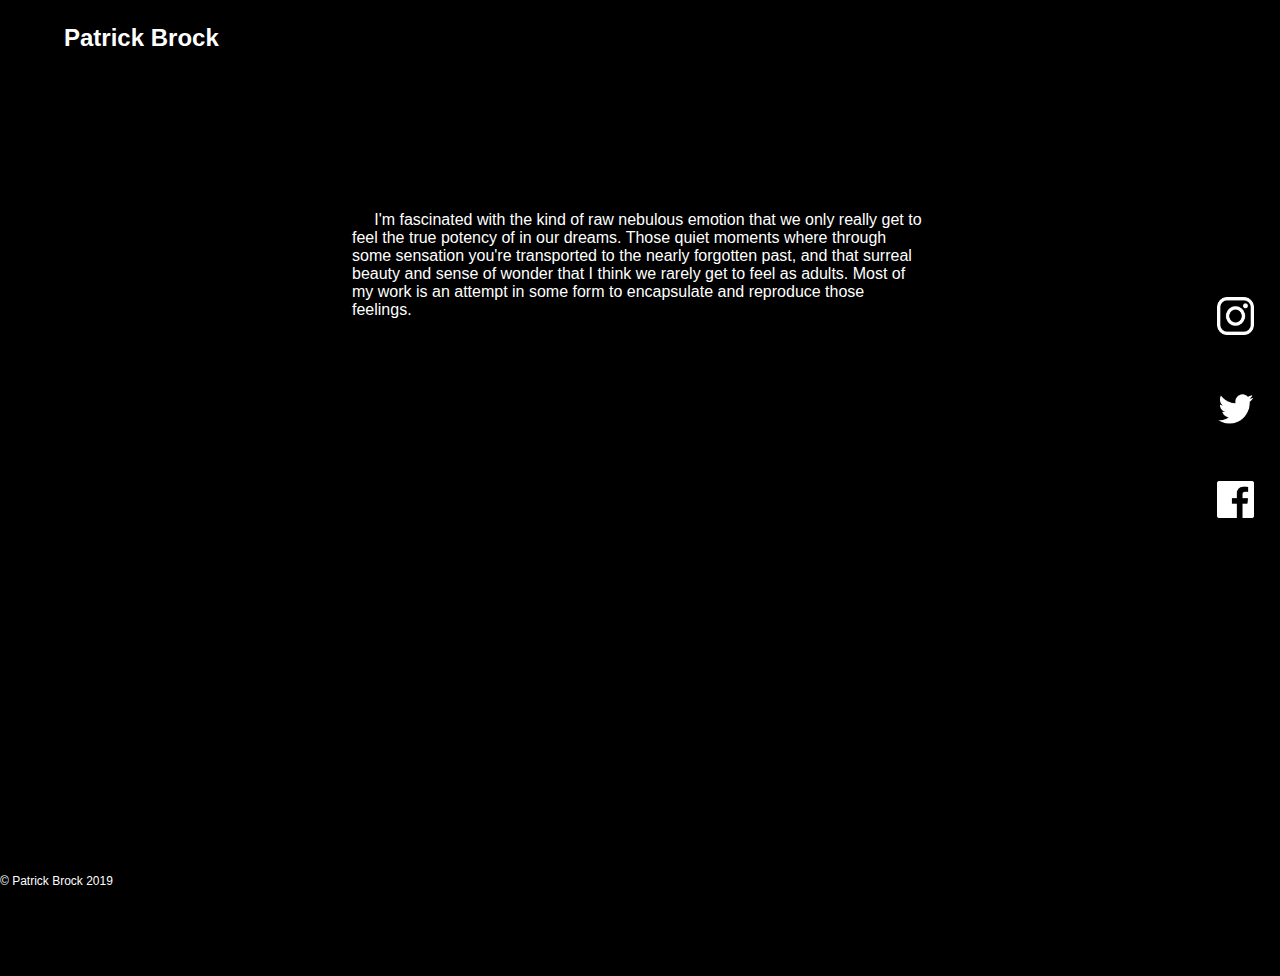
==== about.html @ da243c0e "ass" ====
<!DOCTYPE html PUBLIC "-//W3C//DTD XHTML 1.0 Transitional//EN" "http://www.w3.org/TR/xhtml1/DTD/xhtml1-transitional.dtd">
<html xmlns="http://www.w3.org/1999/xhtml">

<!-- #BeginTemplate "master.dwt" -->

<head>
	<meta content="en-us" http-equiv="Content-Language" />
	<meta content="text/html; charset=utf-8" http-equiv="Content-Type" />
	<meta content="The personal and professional work of Patrick W C Brock" name="description" />
	
	<!-- #BeginEditable "doctitle" -->
	<title>Patrick Brock</title>
	<!-- #EndEditable -->
	<link rel="stylesheet" type="text/css" href="main.css">
</head>

<body id="bod" style="color: #FFFFFF; background-color: #000000">
<div class="header">
	<p class="header-text">
	<strong><a id="home" href="index.html">Patrick Brock</a></strong>
</div>

<div class="main">
	<p>
	<!-- #BeginEditable "body" -->
	
	
	<div style="position: absolute; width: 50%; left: 25%; top: 15%;">
	&nbsp;&nbsp;&nbsp;&nbsp; I'm fascinated with the kind of raw nebulous emotion that we only really get to feel the true potency of in our dreams. Those quiet moments where through some sensation you're transported to the nearly forgotten past, and that surreal beauty and sense of wonder that I think we rarely get to feel as adults. Most of my work is an attempt in some form to encapsulate and reproduce those feelings.
	<br/><br/><br/><br/>
	
	</div>
		
	<!-- #EndEditable -->
	</p>
	
</div>

<div class="side">
	<a href="https://www.instagram.com/vrbutirl/" target="_blank"><img src="icoinsta.png" class="icon"></a>
	<br/><br/><br/><br/>
	<a href="https://twitter.com/pwcbrock" target="_blank"><img src="icotwitter.png" class="icon"></a>
	<br/><br/><br/><br/>
	<a href="https://www.facebook.com/pwcbrock" target="_blank"><img src="icofacebook.png" class="icon"></a>
	<br/><br/><br/><br/>
</div>


<div class="footer">
	<p>
		© Patrick Brock 2019
	</p>
</div>

<script src="main.js"></script>
</body>

<!-- #EndTemplate -->

</html>
---- main.css ----
﻿a {
	color: #FFFFFF;
	text-decoration: none;
}
a:visited {
	color: #FFFFFF;
	text-decoration: none;
}
a:active {
	color: #C0C0C0;
	text-decoration: none;
}
a:hover {
	color: #E0E0E0;
	text-decoration: none;
}
html{
	overflow: hidden;
    height: 100%;
}
body.modal-open {
    overflow: hidden;
    position: fixed;
}
body{
	margin: 0; height: 100%; overflow: auto;
	overscroll-behavior: none;
	overscroll-behavior-y: none;
	

}
.header{
	position: relative;
	width: 90%;
	z-index: 1;
	left: 5%;
	top: 0px;
	font-family: Helvetica, Arial, sans-serif;
	font-size: 24px;
}
.side{
	position: fixed;
	width: 1cm;
	height: 25%;
	z-index: 2;
	right: 2%;
	top: 33%;
	text-align: center;
}
.footer{
	position: absolute;
	width: 100%;
	bottom: 0%;
	font-family: Helvetica, Arial, sans-serif;
	font-size: 12px;
}
.icon{
	width: 100%;
}
.main{
	position: relative;
	width: 90%;
	height: 100%;
	left: 5%;
	font-size: medium;
	font-family: Helvetica, Arial, sans-serif;
}
.mainText{
	margin: 2%;
	font-size: medium;
	font-family: Helvetica, Arial, sans-serif;
}


.modal{
	overscroll-behavior: contain;
	display: none;
	position: fixed;
	z-index: 3;
	top: 0px;
	left: 0px;
	width: 100%;
	height: 100%;
	background-color: #111;
	background-color: rgba(10,10,10,0.9);
	
	-webkit-touch-callout: none;
    -webkit-user-select: none;
    -khtml-user-select: none;
    -moz-user-select: none;
    -ms-user-select: none;
    user-select: none;

}
.modalContent{
	z-index: 4;
	border-radius: 16px;
	background-color: rgba(15,15,15,1.0);
	position: fixed;
	top: 10%;
	left: 10%;
	height: 0%;
	width: 0%;
	overflow: hidden;
	background-repeat: no-repeat;
	background-size: cover;
	background-position: center; 
}
.modalOverlay{
	z-index: 0;
	background-color: #202020;
	position: fixed;
	top: 10%;
	left: 10%;
	width: 80%;
	height: 80%;
	overflow: hidden;
	background-color: rgba(10,10,10,0.0);
}
.infoArrow{
	text-align: center;
}

.regularFrame{
	z-index: 5;
	position: absolute;
	width: 100%;
	height: 100%;
	background-color: rgba(0,0,0,0.0);
	overflow: hidden;
	outline: none;
}
.audioFrame{
	z-index: 5;
	position: absolute;
	width: 40%;
	height: 55%;
	left: 30%;
	overflow: hidden;
	outline: none;
}
.videoFrame{
	z-index: 5;
	position: absolute;
	width: 100%;
	height: 100%;
	background-color: rgba(0,0,0,1.0);
	border-radius: 16px;
	overflow: hidden;
	outline: none;
}
.itmbtn{
	z-index: 0;
	mix-blend-mode: luminosity;
	width: 100%;
	height: auto;
}
.itmDiv{
	z-index: 1;
	background-image: "icotwitter.png";
	position: absolute;
	width: 0%;
	height: auto;
	border-radius: 12px;
	overflow: hidden;
	background-repeat: no-repeat;
	background-size: cover;
}
.itmText{
	position: absolute;
	pointer-events: none;
	font-size: 16px;
	font-color
	mix-blend-mode: difference;
	left: 5%;
	bottom: 0%;
	text-shadow: -1px -1px 0 #000, 1px -1px 0 #000, -1px 1px 0 #000, 1px 1px 0 #000;
}
.itmTextBack{
	position: absolute;
	pointer-events: none;
	width: 100%;
	height: 20%;
	bottom: 0%;
	background-color: rgba(255,100,0,1.0);
	mix-blend-mode: luminosity;
	-webkit-backdrop-filter: blur(5px);
	backdrop-filter: blur(5px);
}
.itmbtn:hover,
.itmbtn:focus{
	cursor: pointer;
}

::-webkit-scrollbar-track{
	z-index: 7;
	-webkit-box-shadow: inset 0 0 3px rgba(0,0,0,0.3);
	background-color: #111;
}
::-webkit-scrollbar{
	z-index: 7;
	width: 6px;
	background-color: #111;
}
::-webkit-scrollbar-thumb{
	z-index: 7;
	background-color: #333;
}

/* The Close Button */
.close{
	z-index: 6;
	position: absolute;
	color: #eeeeee;
	top: 8%;
	right: 4%;
	font-size: 1cm;
	font-weight: bold;
	text-shadow: -1px -1px 0 #000, 1px -1px 0 #000, -1px 1px 0 #000, 1px 1px 0 #000;
}
.info{
	z-index: 3;
	position: absolute;
	color: #eeeeee;
	bottom: -2cm;
	left: 48%;
	font-family: Segoe UI Symbol;
	font-size: 2cm;
	text_align: center;
	text-shadow: -1px -1px 0 #000, 1px -1px 0 #000, -1px 1px 0 #000, 1px 1px 0 #000;
}
.arrowl{
	z-index: 6;
	position: absolute;
	color: #eeeeee;
	text-align: middle;
	top: 50%;
	left: 2%;
	font-size: 2cm;
	font-weight: bold;
	text-shadow: -1px -1px 0 #000, 1px -1px 0 #000, -1px 1px 0 #000, 1px 1px 0 #000;
}
.arrowr{
	z-index: 6;
	position: absolute;
	color: #eeeeee;
	top: 50%;
	right: 2%;
	font-size: 2cm;
	font-weight: bold;
	text-shadow: -1px -1px 0 #000, 1px -1px 0 #000, -1px 1px 0 #000, 1px 1px 0 #000;
}

.close:hover,
.close:focus,
.info:hover,
.info:focus,
.arrowl:hover,
.arrowl:focus,
.arrowr:hover,
.arrowr:focus {
	color: #FFFFFF;
	text-decoration: none;
	cursor: pointer;
}

.modalInfo{
	z-index: 7;
	border-radius: 32px;
	position: absolute;
	overflow: hidden;
	width: 90%;
	padding-top: 0%;
	padding-bottom: 10%;
	padding-left: 5%;
	padding-right: 5%;
	background-color: rgba(0,0,0,0.2);
	top: 100%;
	-webkit-backdrop-filter: blur(10px);
	backdrop-filter: blur(10px);
}
.modalTitle{
	z-index: 7;
	font-size: large;
	font-family: Helvetica, Arial, sans-serif;
}
.modalText{
	z-index: 7;
	font-size: medium;
	font-family: Helvetica, Arial, sans-serif;
}
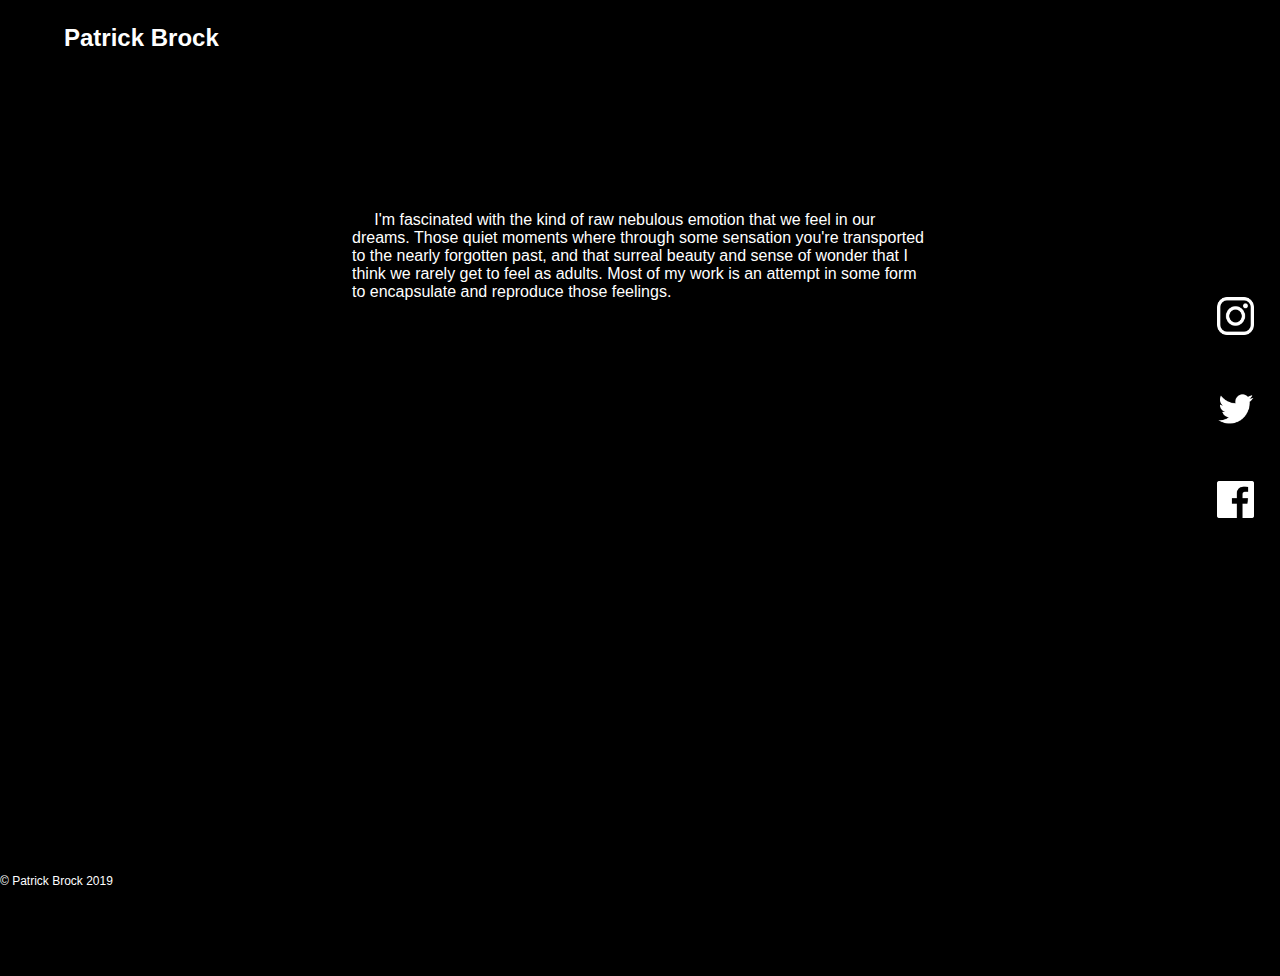
==== commit e54d7da6: "a" ====
--- a/about.html
+++ b/about.html
@@ -26,7 +26,7 @@
 	
 	
 	<div style="position: absolute; width: 50%; left: 25%; top: 15%;">
-	&nbsp;&nbsp;&nbsp;&nbsp; I'm fascinated with the kind of raw nebulous emotion that we only really get to feel the true potency of in our dreams. Those quiet moments where through some sensation you're transported to the nearly forgotten past, and that surreal beauty and sense of wonder that I think we rarely get to feel as adults. Most of my work is an attempt in some form to encapsulate and reproduce those feelings.
+	&nbsp;&nbsp;&nbsp;&nbsp; I'm fascinated with the kind of raw nebulous emotion that we feel in our dreams. Those quiet moments where through some sensation you're transported to the nearly forgotten past, and that surreal beauty and sense of wonder that I think we rarely get to feel as adults. Most of my work is an attempt in some form to encapsulate and reproduce those feelings.
 	<br/><br/><br/><br/>
 	
 	</div>
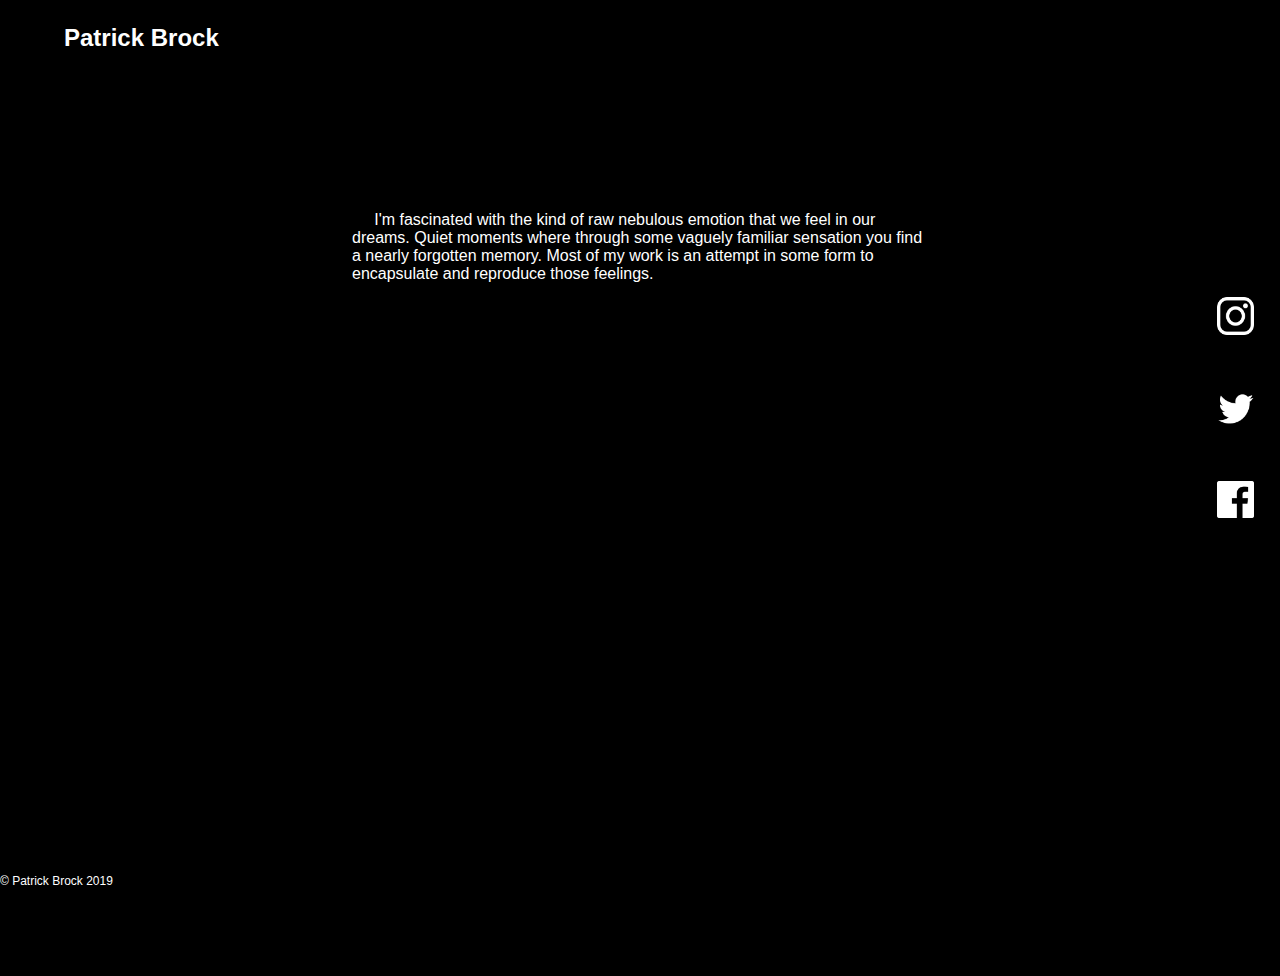
==== commit e973c1b2: "a" ====
--- a/about.html
+++ b/about.html
@@ -26,7 +26,7 @@
 	
 	
 	<div style="position: absolute; width: 50%; left: 25%; top: 15%;">
-	&nbsp;&nbsp;&nbsp;&nbsp; I'm fascinated with the kind of raw nebulous emotion that we feel in our dreams. Those quiet moments where through some sensation you're transported to the nearly forgotten past, and that surreal beauty and sense of wonder that I think we rarely get to feel as adults. Most of my work is an attempt in some form to encapsulate and reproduce those feelings.
+	&nbsp;&nbsp;&nbsp;&nbsp;  I'm fascinated with the kind of raw nebulous emotion that we feel in our dreams. Quiet moments where through some vaguely familiar sensation you find a nearly forgotten memory. Most of my work is an attempt in some form to encapsulate and reproduce those feelings. 
 	<br/><br/><br/><br/>
 	
 	</div>
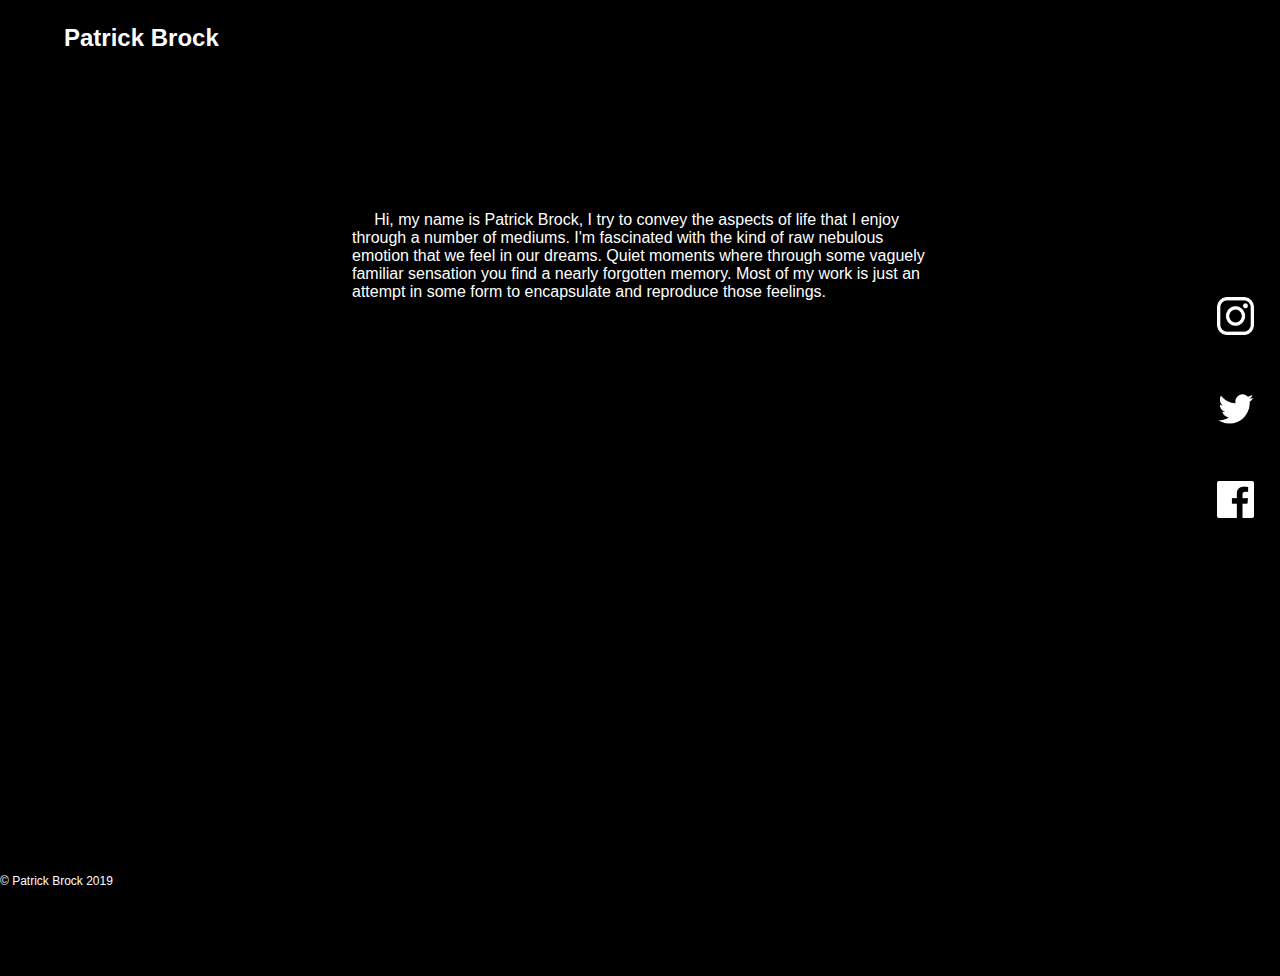
==== commit 2406f71a: "a" ====
--- a/about.html
+++ b/about.html
@@ -26,7 +26,7 @@
 	
 	
 	<div style="position: absolute; width: 50%; left: 25%; top: 15%;">
-	&nbsp;&nbsp;&nbsp;&nbsp;  I'm fascinated with the kind of raw nebulous emotion that we feel in our dreams. Quiet moments where through some vaguely familiar sensation you find a nearly forgotten memory. Most of my work is an attempt in some form to encapsulate and reproduce those feelings. 
+	&nbsp;&nbsp;&nbsp;&nbsp;  Hi, my name is Patrick Brock, I try to convey the aspects of life that I enjoy through a number of mediums. I'm fascinated with the kind of raw nebulous emotion that we feel in our dreams. Quiet moments where through some vaguely familiar sensation you find a nearly forgotten memory. Most of my work is just an attempt in some form to encapsulate and reproduce those feelings. 
 	<br/><br/><br/><br/>
 	
 	</div>
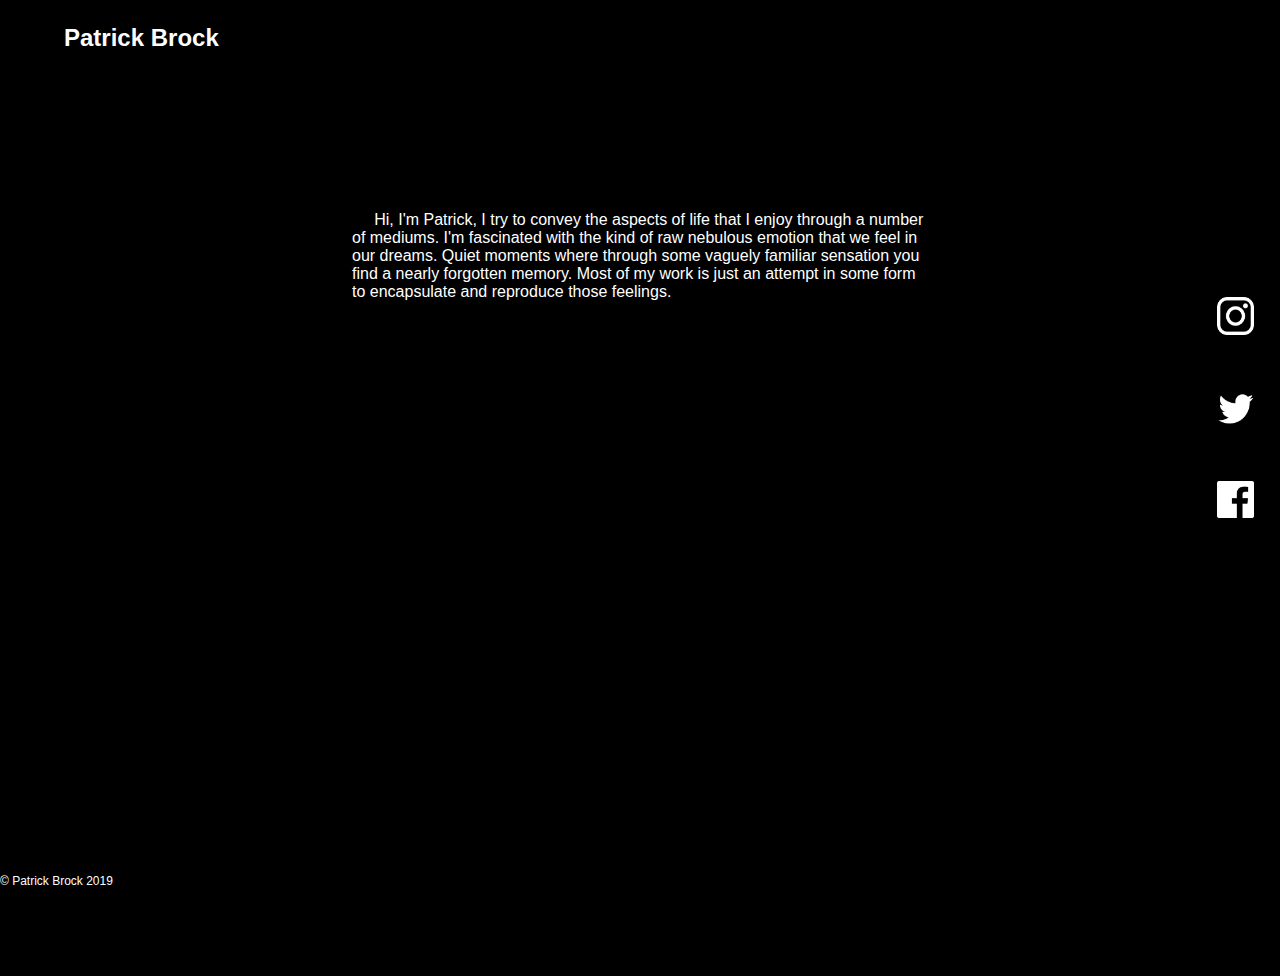
==== commit 5abc0b8b: "ass" ====
--- a/about.html
+++ b/about.html
@@ -26,7 +26,7 @@
 	
 	
 	<div style="position: absolute; width: 50%; left: 25%; top: 15%;">
-	&nbsp;&nbsp;&nbsp;&nbsp;  Hi, my name is Patrick Brock, I try to convey the aspects of life that I enjoy through a number of mediums. I'm fascinated with the kind of raw nebulous emotion that we feel in our dreams. Quiet moments where through some vaguely familiar sensation you find a nearly forgotten memory. Most of my work is just an attempt in some form to encapsulate and reproduce those feelings. 
+	&nbsp;&nbsp;&nbsp;&nbsp;  Hi, I'm Patrick, I try to convey the aspects of life that I enjoy through a number of mediums. I'm fascinated with the kind of raw nebulous emotion that we feel in our dreams. Quiet moments where through some vaguely familiar sensation you find a nearly forgotten memory. Most of my work is just an attempt in some form to encapsulate and reproduce those feelings. 
 	<br/><br/><br/><br/>
 	
 	</div>
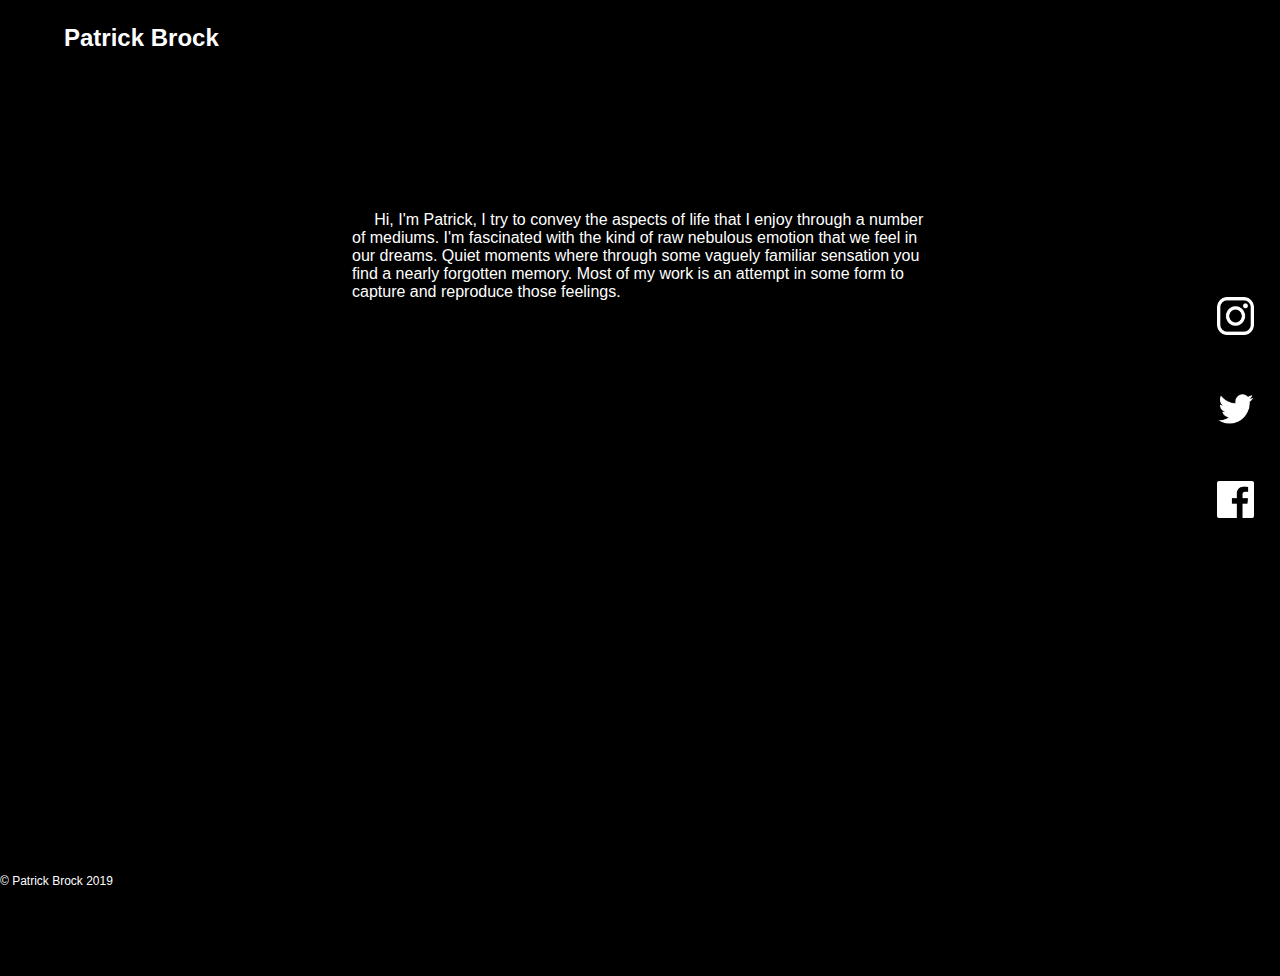
==== commit fd9e1f6f: "about" ====
--- a/about.html
+++ b/about.html
@@ -26,7 +26,7 @@
 	
 	
 	<div style="position: absolute; width: 50%; left: 25%; top: 15%;">
-	&nbsp;&nbsp;&nbsp;&nbsp;  Hi, I'm Patrick, I try to convey the aspects of life that I enjoy through a number of mediums. I'm fascinated with the kind of raw nebulous emotion that we feel in our dreams. Quiet moments where through some vaguely familiar sensation you find a nearly forgotten memory. Most of my work is just an attempt in some form to encapsulate and reproduce those feelings. 
+	&nbsp;&nbsp;&nbsp;&nbsp;  Hi, I'm Patrick, I try to convey the aspects of life that I enjoy through a number of mediums. I'm fascinated with the kind of raw nebulous emotion that we feel in our dreams. Quiet moments where through some vaguely familiar sensation you find a nearly forgotten memory. Most of my work is an attempt in some form to capture and reproduce those feelings. 
 	<br/><br/><br/><br/>
 	
 	</div>
--- a/main.css
+++ b/main.css
@@ -13,6 +13,7 @@
 a:hover {
 	color: #E0E0E0;
 	text-decoration: none;
+	cursor: pointer;
 }
 html{
 	overflow: hidden;
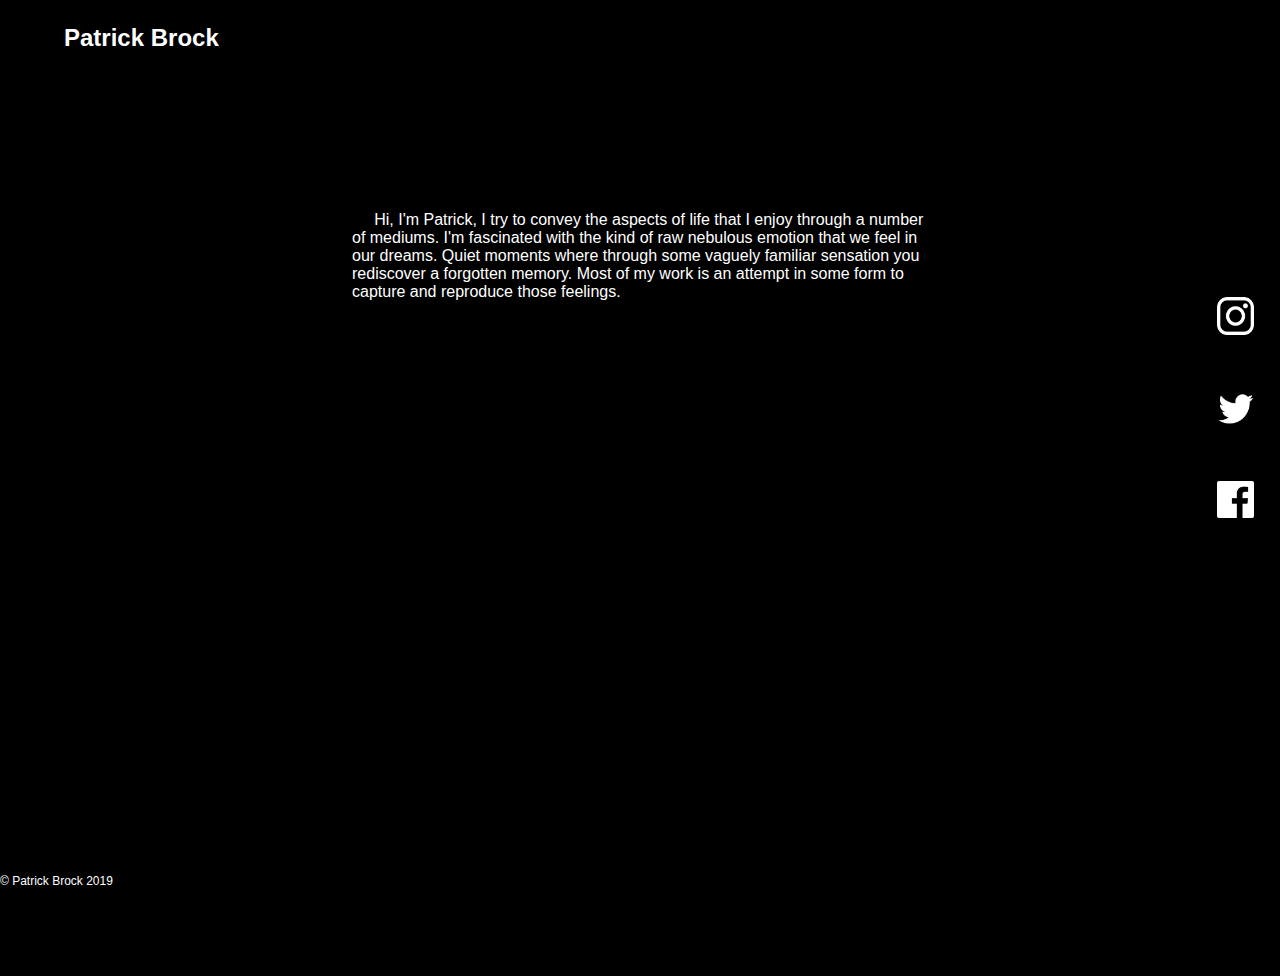
==== commit 8c5cf4b0: "Update about.html" ====
--- a/about.html
+++ b/about.html
@@ -26,7 +26,7 @@
 	
 	
 	<div style="position: absolute; width: 50%; left: 25%; top: 15%;">
-	&nbsp;&nbsp;&nbsp;&nbsp;  Hi, I'm Patrick, I try to convey the aspects of life that I enjoy through a number of mediums. I'm fascinated with the kind of raw nebulous emotion that we feel in our dreams. Quiet moments where through some vaguely familiar sensation you find a nearly forgotten memory. Most of my work is an attempt in some form to capture and reproduce those feelings. 
+	&nbsp;&nbsp;&nbsp;&nbsp;  Hi, I'm Patrick, I try to convey the aspects of life that I enjoy through a number of mediums. I'm fascinated with the kind of raw nebulous emotion that we feel in our dreams. Quiet moments where through some vaguely familiar sensation you rediscover a forgotten memory. Most of my work is an attempt in some form to capture and reproduce those feelings. 
 	<br/><br/><br/><br/>
 	
 	</div>
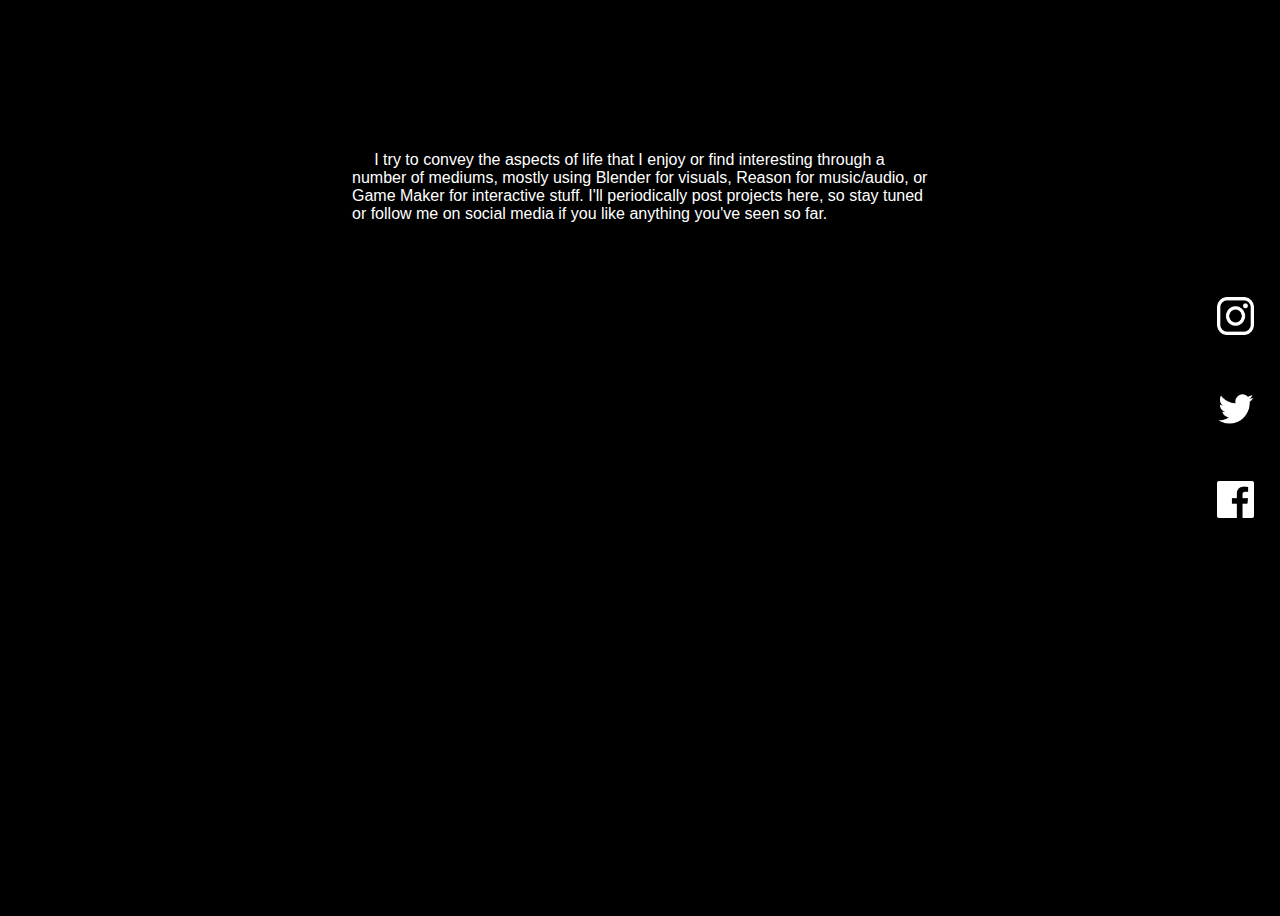
==== commit de118b97: "Update about.html" ====
--- a/about.html
+++ b/about.html
@@ -26,7 +26,7 @@
 	
 	
 	<div style="position: absolute; width: 50%; left: 25%; top: 15%;">
-	&nbsp;&nbsp;&nbsp;&nbsp;  Hi, I'm Patrick, I try to convey the aspects of life that I enjoy through a number of mediums. I'm fascinated with the kind of raw nebulous emotion that we feel in our dreams. Quiet moments where through some vaguely familiar sensation you rediscover a forgotten memory. Most of my work is an attempt in some form to capture and reproduce those feelings. 
+	&nbsp;&nbsp;&nbsp;&nbsp;  I try to convey the aspects of life that I enjoy or find interesting through a number of mediums, mostly using Blender for visuals, Reason for music/audio, or Game Maker for interactive stuff. I'll periodically post projects here, so stay tuned or follow me on social media if you like anything you've seen so far.
 	<br/><br/><br/><br/>
 	
 	</div>
--- a/main.css
+++ b/main.css
@@ -37,11 +37,11 @@
 	left: 5%;
 	top: 0px;
 	font-family: Helvetica, Arial, sans-serif;
-	font-size: 24px;
+	font-size: 0px;
 }
 .side{
 	position: fixed;
-	width: 1cm;
+	width: 0cm;
 	height: 25%;
 	z-index: 2;
 	right: 2%;
@@ -53,7 +53,7 @@
 	width: 100%;
 	bottom: 0%;
 	font-family: Helvetica, Arial, sans-serif;
-	font-size: 12px;
+	font-size: 0px;
 }
 .icon{
 	width: 100%;
@@ -171,11 +171,11 @@
 	position: absolute;
 	pointer-events: none;
 	font-size: 16px;
-	font-color
-	mix-blend-mode: difference;
+	font-color: black;
+	/*mix-blend-mode: difference;*/
 	left: 5%;
 	bottom: 0%;
-	text-shadow: -1px -1px 0 #000, 1px -1px 0 #000, -1px 1px 0 #000, 1px 1px 0 #000;
+	/*text-shadow: -1px -1px 0 #000, 1px -1px 0 #000, -1px 1px 0 #000, 1px 1px 0 #000;*/
 }
 .itmTextBack{
 	position: absolute;
@@ -184,7 +184,8 @@
 	height: 20%;
 	bottom: 0%;
 	background-color: rgba(255,100,0,1.0);
-	mix-blend-mode: luminosity;
+	mix-blend-mode: darken;
+	background-blend-mode: darken;
 	-webkit-backdrop-filter: blur(5px);
 	backdrop-filter: blur(5px);
 }
